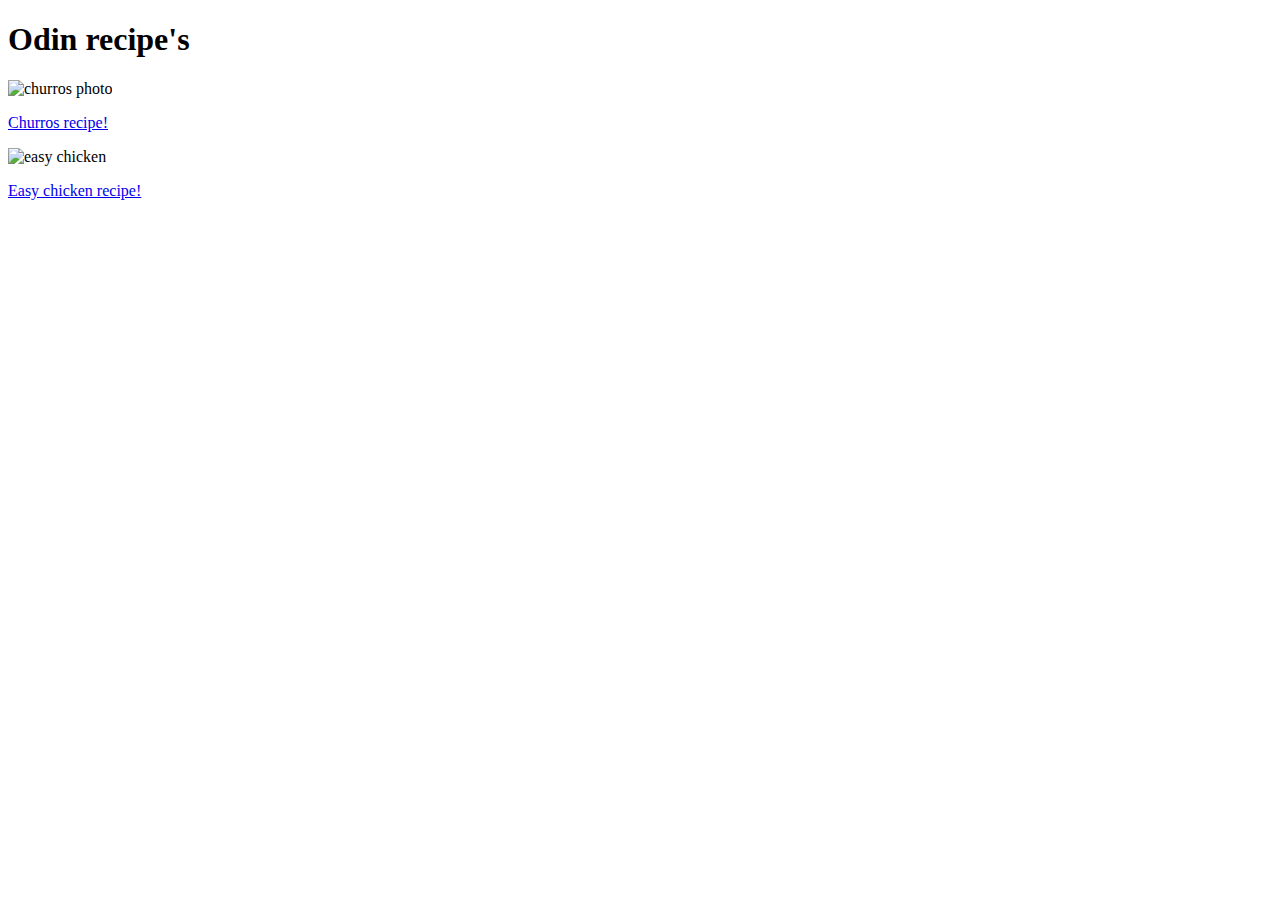
==== web-pages/index.html @ c0e004a0 "Added index.html (linking to the recipes, churros recipe and an easy chicken recipe" ====
<!DOCTYPE html>
<html lang="en">
    <head>
        <meta charset="utf-8">
        <title>Recipes!</title>
    </head>
    <body>
        <h1>Odin recipe's</h1>
        <img src="https://imagesvc.meredithcorp.io/v3/mm/image?url=https%3A%2F%2Fimages.media-allrecipes.com%2Fuserphotos%2F33166.jpg&q=60&c=sc&orient=true&poi=auto&h=512" alt="churros photo">
        <p></p>
        <a href="../odin-recipes/churros.html">Churros recipe!</a>
        <p></p>
        <img src="https://imagesvc.meredithcorp.io/v3/mm/image?url=https%3A%2F%2Fimages.media-allrecipes.com%2Fuserphotos%2F5290537.jpg&q=60&c=sc&orient=true&poi=auto&h=512" alt="easy chicken">
        <p></p>
        <a href="../odin-recipes/easy-chicken.html">Easy chicken recipe!</a>
    </body>
</html>
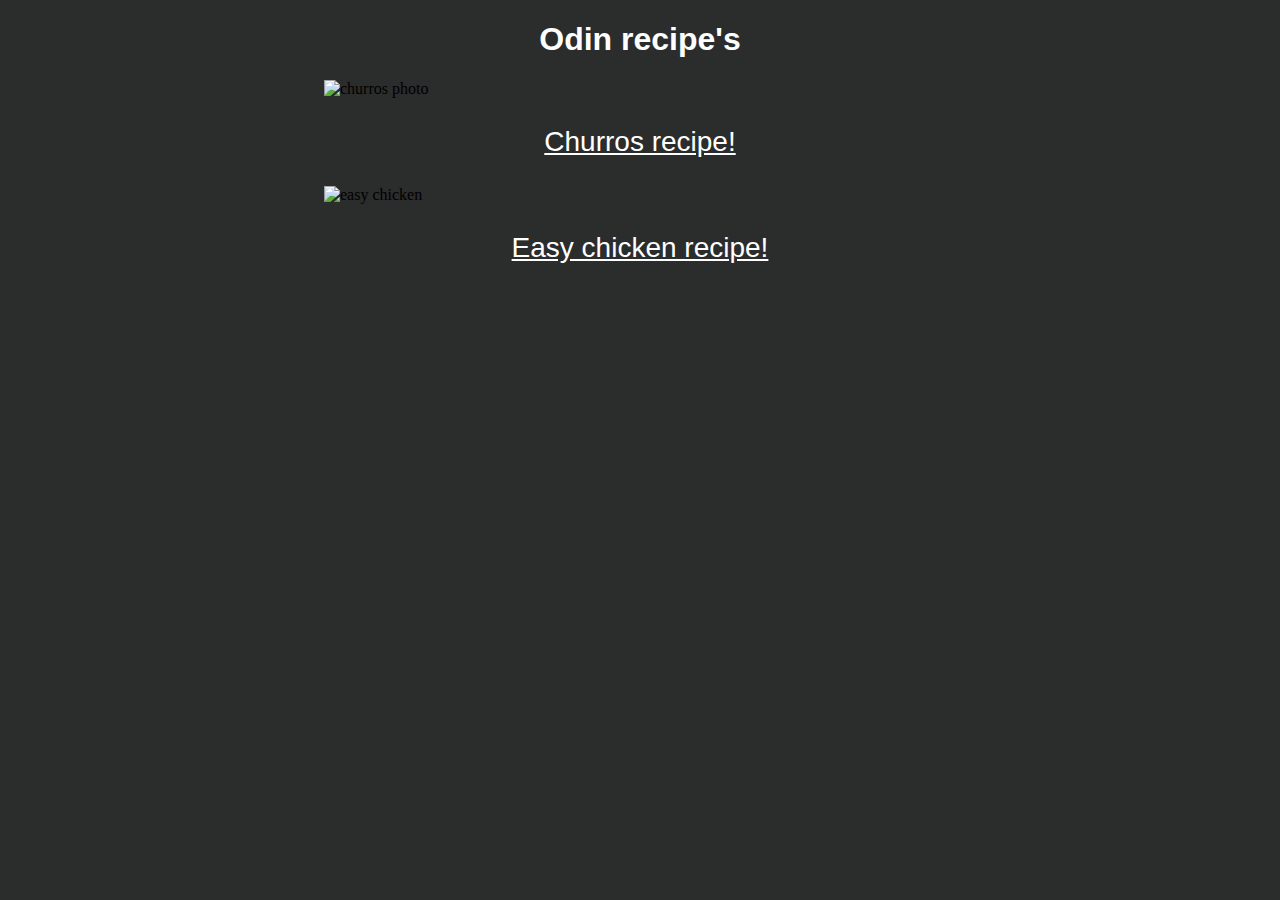
==== commit b33ab2fd: "styled main page" ====
--- a/web-pages/index.html
+++ b/web-pages/index.html
@@ -2,16 +2,17 @@
 <html lang="en">
     <head>
         <meta charset="utf-8">
+        <meta name="viewport" content="width=device-width, initial-scale=1"/>
         <title>Recipes!</title>
+        <link rel="stylesheet" href="styles.css">
     </head>
     <body>
-        <h1>Odin recipe's</h1>
-        <img src="https://imagesvc.meredithcorp.io/v3/mm/image?url=https%3A%2F%2Fimages.media-allrecipes.com%2Fuserphotos%2F33166.jpg&q=60&c=sc&orient=true&poi=auto&h=512" alt="churros photo">
+        <h1 class="text">Odin recipe's</h1>
+        <img class="centered"src="https://imagesvc.meredithcorp.io/v3/mm/image?url=https%3A%2F%2Fimages.media-allrecipes.com%2Fuserphotos%2F33166.jpg&q=60&c=sc&orient=true&poi=auto&h=512" alt="churros photo">
         <p></p>
-        <a href="../odin-recipes/churros.html">Churros recipe!</a>
+        <p class="text"><a class="text" href="../odin-recipes/churros.html">Churros recipe!</a></p>
+        <img class="centered" src="https://imagesvc.meredithcorp.io/v3/mm/image?url=https%3A%2F%2Fimages.media-allrecipes.com%2Fuserphotos%2F5290537.jpg&q=60&c=sc&orient=true&poi=auto&h=512" alt="easy chicken">
         <p></p>
-        <img src="https://imagesvc.meredithcorp.io/v3/mm/image?url=https%3A%2F%2Fimages.media-allrecipes.com%2Fuserphotos%2F5290537.jpg&q=60&c=sc&orient=true&poi=auto&h=512" alt="easy chicken">
-        <p></p>
-        <a href="../odin-recipes/easy-chicken.html">Easy chicken recipe!</a>
+        <p class="text"><a class="text" href="../odin-recipes/easy-chicken.html">Easy chicken recipe!</a></p>
     </body>
 </html>--- a/web-pages/styles.css
+++ b/web-pages/styles.css
@@ -0,0 +1,20 @@
+body {
+    background-color: rgb(43, 44, 44);
+}
+
+.text {
+    color: white;
+    text-align: center;
+    font-family: Arial, Verdana, 'Times New Roman';
+}
+
+p.text { 
+    font-size: 28px;
+}
+
+img.centered {
+    display: block;
+    margin-left: auto;
+    margin-right: auto;
+    width: 50%;
+}